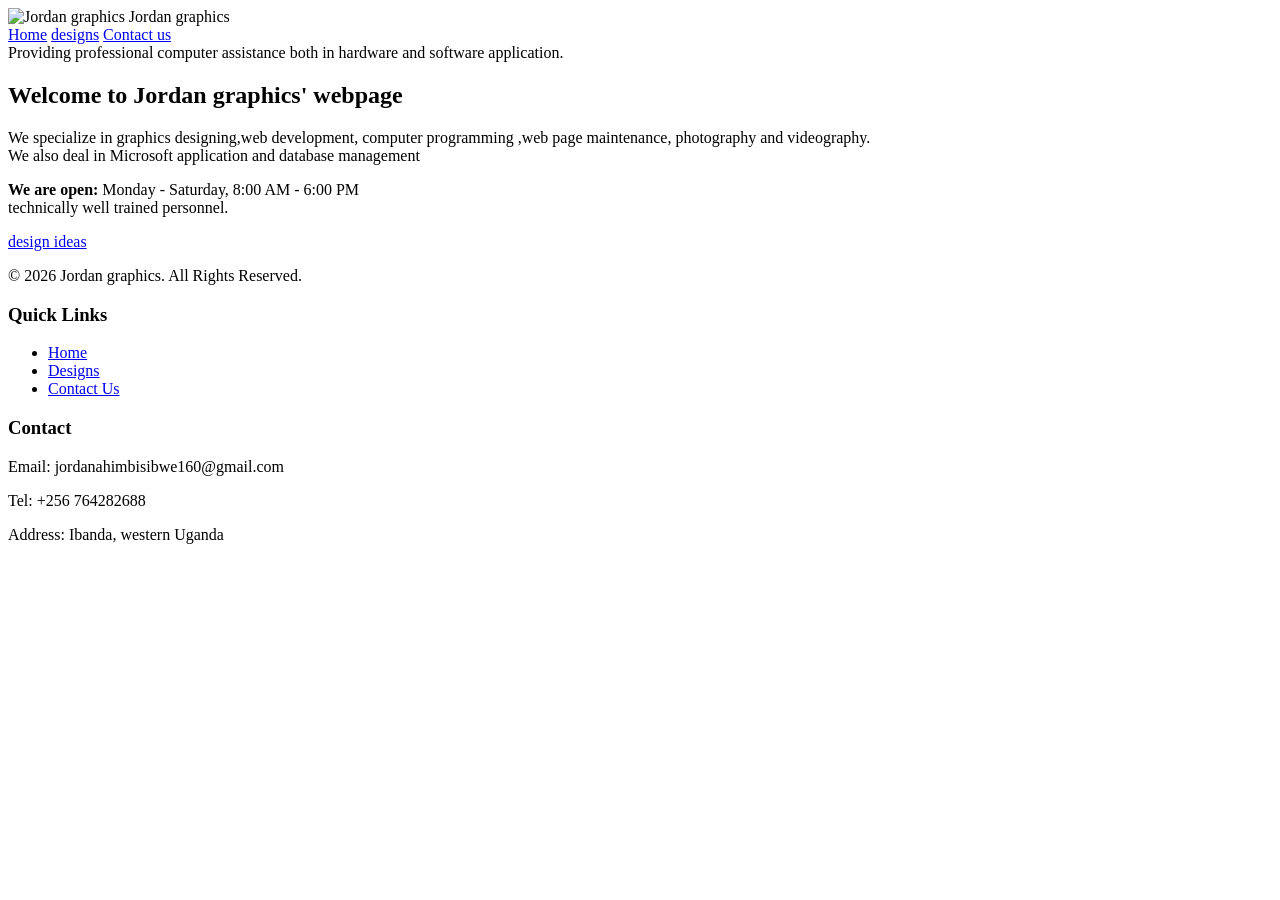
==== index.html @ 442e17e9 "Rename index (1).HTML to index.html" ====
<!DOCTYPE html>
<html lang="en">
<head>
  <meta charset="UTF-8">
  <meta name="viewport" content="width=device-width, initial-scale=1.0">
  <title>Jordan graphics</title>
  <link rel="stylesheet" href="style.css">
</head>
<body>
  <header>
    <div class="container header-content">
      <div class="logo">
        <img src="logo.jpg" alt="Jordan graphics">
        <span>Jordan graphics</span>
      </div>
      <nav class="navbar">
        <a href="index.html" class="active">Home</a>
        <a href="designs.html">designs</a>
        <a href="contact.html">Contact us</a>
      </nav>
    </div>
    <div class="banner">
   Providing professional computer assistance both in hardware and software application.
    </div>
  </header>

  <main class="container">
    <section class="hero">
      <h1>Welcome to Jordan graphics' webpage</h1>
      <p>
        We specialize in graphics designing,web development, computer programming ,web page maintenance, photography and videography. <br>
        We also deal in Microsoft application and database management 
      </p>
      <p class="hours">
        <strong>We are open:</strong> Monday - Saturday, 8:00 AM - 6:00 PM<br>
        technically well trained personnel.
      </p>
      <a href="designs.html" class="btn">design ideas</a>
    </section>
  </main>

  <footer>
    <div class="container">
      <p>&copy; 2026 Jordan graphics. All Rights Reserved.</p>
      <div class="footer-grid">
        <div>
          <h3>Quick Links</h3>
          <ul>
            <li><a href="index.html">Home</a></li>
            <li><a href="designs.html">Designs</a></li>
            <li><a href="contact.html">Contact Us</a></li>
          </ul>
        </div>
        <div>
          <h3>Contact</h3>
          <p>Email: jordanahimbisibwe160@gmail.com</p>
          <p>Tel: +256 764282688</p>
          <p>Address: Ibanda, western Uganda</p>
        </div>
      </div>
    </div>
  </footer>
</body>
</html>
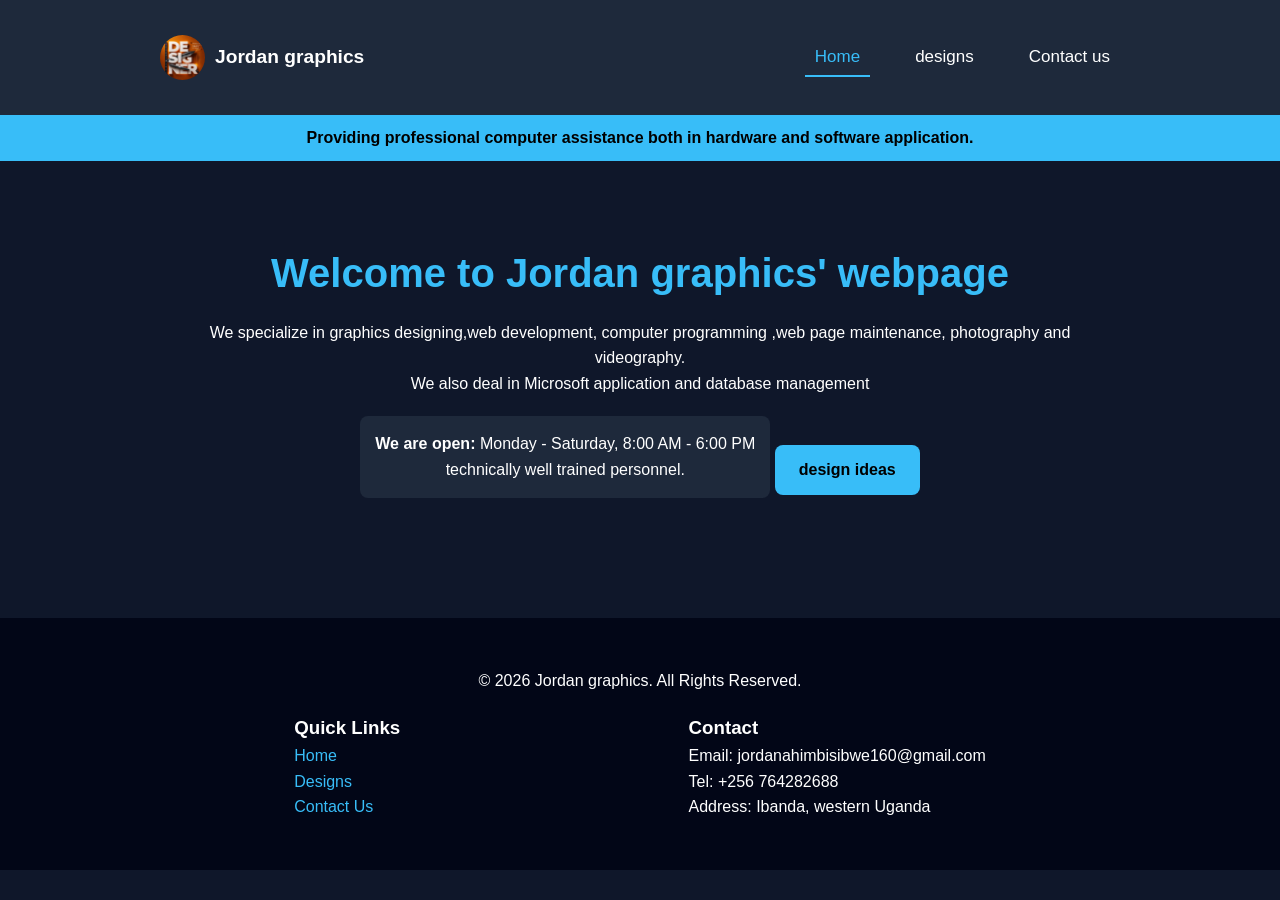
==== commit 17225450: "Update logo image source in index.html" ====
--- a/index.html
+++ b/index.html
@@ -10,7 +10,7 @@
   <header>
     <div class="container header-content">
       <div class="logo">
-        <img src="logo.jpg" alt="Jordan graphics">
+        <img src="logo (1).jpg" alt="Jordan graphics">
         <span>Jordan graphics</span>
       </div>
       <nav class="navbar">
--- a/style.css
+++ b/style.css
@@ -0,0 +1,124 @@
+* { margin: 0; padding: 0; box-sizing: border-box; }
+
+body {
+  font-family: Arial, sans-serif;
+  background: #0f172a;
+  color: #fff;
+  line-height: 1.6;
+}
+
+.container { max-width: 1000px; margin: auto; padding: 20px; }
+
+/* Header */
+header { background: #1e293b; padding-top: 15px; }
+.header-content { display: flex; justify-content: space-between; align-items: center; flex-wrap: wrap; }
+.logo { display: flex; align-items: center; gap: 10px; font-weight: bold; font-size: 1.2rem; }
+.logo img { width: 45px; height: 45px; border-radius: 50%; }
+.navbar a { color: #fff; text-decoration: none; margin-left: 15px; padding: 5px 10px; }
+.navbar a.active, .navbar a:hover { color: #38bdf8; border-bottom: 2px solid #38bdf8; }
+
+.banner { background: #38bdf8; color: #000; text-align: center; padding: 10px; font-weight: bold; margin-top: 15px; }
+
+/* Hero */
+.hero { text-align: center; padding: 60px 20px; }
+.hero h1 { font-size: 2.5rem; color: #38bdf8; margin-bottom: 15px; }
+.hours { margin-top: 20px; background: #1e293b; padding: 15px; border-radius: 8px; display: inline-block; }
+
+.btn { background: #38bdf8; color: #000; padding: 12px 24px; border: none; border-radius: 8px; text-decoration: none; font-weight: bold; display: inline-block; margin-top: 15px; }
+.btn:hover { background: #0ea5e9; }
+
+/* Footer */
+footer { background: #020617; padding: 30px 20px; margin-top: 40px; text-align: center; }
+.footer-grid { display: flex; justify-content: space-around; margin-top: 20px; flex-wrap: wrap; gap: 20px; text-align: left; }
+footer ul { list-style: none; }
+footer a { color: #38bdf8; text-decoration: none; }
+footer a:hover { text-decoration: underline; }
+* { margin: 0; padding: 0; box-sizing: border-box; }
+body { font-family: Arial, sans-serif; }
+
+header { background: #1e293b; }
+
+/* FIXED TOP BAR */
+.top-bar {
+  display: flex;
+  align-items: center;
+  justify-content: space-between;
+  padding: 15px 20px;
+}
+
+.logo-area {
+  display: flex;
+  align-items: center;
+  gap: 10px;
+  white-space: nowrap; /* STOPS "EcoFresh Organics" breaking into 2 lines */
+}
+
+.logo-area img {
+  width: 55px;
+  height: 55px;
+  background: white;
+  border-radius: 50%;
+  border: 2px solid #22c55e;
+}
+
+.logo-area h1 {
+  font-size: 20px;
+  color: white;
+  white-space: nowrap;
+}
+
+/* FIXED NAV - NO PURPLE */
+nav {
+  display: flex;
+  gap: 20px;
+  flex-wrap: nowrap;
+}
+
+nav a {
+  color: white !important; /* kills purple */
+  text-decoration: none !important; /* kills underline */
+  font-size: 17px;
+  padding-bottom: 4px;
+}
+
+nav a.active {
+  color: #38bdf8 !important;
+  border-bottom: 3px solid #38bdf8;
+}
+
+/* BLUE BANNER */
+.promo {
+  background: #7dd3fc;
+  color: black;
+  padding: 12px 20px;
+  font-weight: bold;
+  font-size: 18px;
+}
+
+/* Mobile fix */
+@media (max-width: 600px) {
+  .top-bar { flex-direction: column; align-items: flex-start; gap: 10px; }
+  nav { width: 100%; justify-content: space-between; }
+}
+.nav{display:flex;justify-content:space-between;align-items:center}
+.grid{display:grid;grid-template-columns:repeat(auto-fit,minmax(200px,1fr));gap:20px;margin-top:20px}
+.card{background:#1e293b;padding:15px;border-radius:12px;text-align:center}
+.card img {
+  width: 100%;
+  height: auto; /* show full image, no crop */
+  max-height: 280px;
+  object-fit: contain; /* shows whole picture */
+  background: #ffffff; /* white background for PNGs like your suit photo */
+  border-radius: 8px;
+  display: block;
+}
+.actions{text-align:center;margin:25px 0}
+#clear{background:none;border:1px solid #38bdf8;color:#38bdf8;padding:10px 20px;border-radius:8px;cursor:pointer}
+
+.contact-grid{display:grid;grid-template-columns:1fr 1fr;gap:25px;margin-top:20px}
+.form-box,.info-box{background:#1e293b;padding:20px;border-radius:12px}
+.form-box label{display:block;margin:12px 0 5px}
+.form-box input,.form-box textarea{width:100%;padding:10px;border-radius:6px;border:1px solid #334155;background:#0f172a;color:#fff}
+.form-box input:focus,.form-box textarea:focus{outline:none;border-color:#38bdf8}
+.info-box p{margin:10px 0}
+@media(max-width:700px){.contact-grid{grid-template-columns:1fr}}
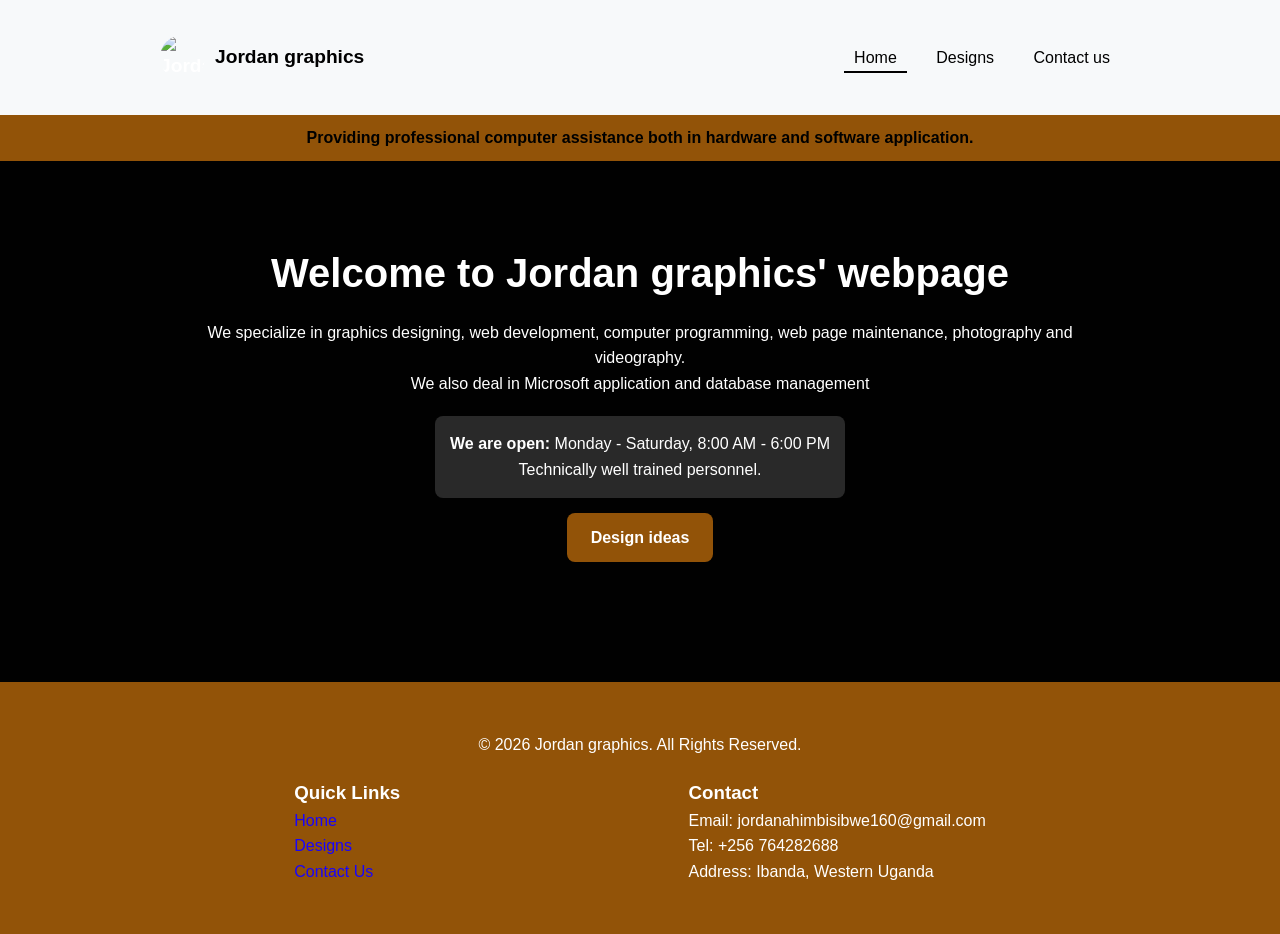
==== commit c1cf84a8: "Update index.html" ====
--- a/index.html
+++ b/index.html
@@ -3,6 +3,7 @@
 <head>
   <meta charset="UTF-8">
   <meta name="viewport" content="width=device-width, initial-scale=1.0">
+  <meta name="description" content="Jordan graphics - professional graphic design, web development, photography and videography services in Ibanda, Western Uganda.">
   <title>Jordan graphics</title>
   <link rel="stylesheet" href="style.css">
 </head>
@@ -10,17 +11,17 @@
   <header>
     <div class="container header-content">
       <div class="logo">
-        <img src="logo (1).jpg" alt="Jordan graphics">
-        <span>Jordan graphics</span>
+        <img src="logo.jpg" alt="Jordan graphics logo">
+        <span style="color: black;">Jordan graphics</span>
       </div>
       <nav class="navbar">
         <a href="index.html" class="active">Home</a>
-        <a href="designs.html">designs</a>
+        <a href="designs.html">Designs</a>
         <a href="contact.html">Contact us</a>
       </nav>
     </div>
     <div class="banner">
-   Providing professional computer assistance both in hardware and software application.
+      Providing professional computer assistance both in hardware and software application.
     </div>
   </header>
 
@@ -28,14 +29,14 @@
     <section class="hero">
       <h1>Welcome to Jordan graphics' webpage</h1>
       <p>
-        We specialize in graphics designing,web development, computer programming ,web page maintenance, photography and videography. <br>
-        We also deal in Microsoft application and database management 
+        We specialize in graphics designing, web development, computer programming, web page maintenance, photography and videography. <br>
+        We also deal in Microsoft application and database management
       </p>
       <p class="hours">
         <strong>We are open:</strong> Monday - Saturday, 8:00 AM - 6:00 PM<br>
-        technically well trained personnel.
-      </p>
-      <a href="designs.html" class="btn">design ideas</a>
+        Technically well trained personnel.
+      </p><br>
+      <a href="designs.html" class="btn">Design ideas</a>
     </section>
   </main>
 
@@ -55,7 +56,7 @@
           <h3>Contact</h3>
           <p>Email: jordanahimbisibwe160@gmail.com</p>
           <p>Tel: +256 764282688</p>
-          <p>Address: Ibanda, western Uganda</p>
+          <p>Address: Ibanda, Western Uganda</p>
         </div>
       </div>
     </div>
--- a/style.css
+++ b/style.css
@@ -2,123 +2,208 @@
 
 body {
   font-family: Arial, sans-serif;
-  background: #0f172a;
+  background: #010101;
   color: #fff;
   line-height: 1.6;
 }
 
-.container { max-width: 1000px; margin: auto; padding: 20px; }
-
-/* Header */
-header { background: #1e293b; padding-top: 15px; }
-.header-content { display: flex; justify-content: space-between; align-items: center; flex-wrap: wrap; }
-.logo { display: flex; align-items: center; gap: 10px; font-weight: bold; font-size: 1.2rem; }
-.logo img { width: 45px; height: 45px; border-radius: 50%; }
-.navbar a { color: #fff; text-decoration: none; margin-left: 15px; padding: 5px 10px; }
-.navbar a.active, .navbar a:hover { color: #38bdf8; border-bottom: 2px solid #38bdf8; }
-
-.banner { background: #38bdf8; color: #000; text-align: center; padding: 10px; font-weight: bold; margin-top: 15px; }
+.container {
+   max-width: 1000px; 
+   margin: auto;
+    padding: 20px; 
+  }
+
+
+header { 
+  background: #f7f9fa;
+   padding-top: 15px;
+   }
+.header-content { 
+  display: flex; 
+  justify-content: space-between;
+   align-items: center;
+    flex-wrap: wrap; 
+  }
+.logo {
+   display: flex;
+    align-items: center;
+     gap: 10px; 
+     font-weight: bold;
+      font-size: 1.2rem;
+     }
+.logo img { 
+  width: 45px;
+   height: 45px;
+    border-radius: 50%; 
+  }
+.navbar a { 
+  color: #000000;
+   text-decoration: none;
+    margin-left: 15px;
+     padding: 5px 10px;
+     }
+.navbar a.active, .navbar a:hover { 
+  color: black;
+   border-bottom: 2px solid black;
+  }
+
+.banner { 
+  background: #925308;
+   color: rgb(0, 0, 0);
+    text-align: center;
+     padding: 10px;
+      font-weight: bold;
+       margin-top: 15px;
+       }
 
 /* Hero */
-.hero { text-align: center; padding: 60px 20px; }
-.hero h1 { font-size: 2.5rem; color: #38bdf8; margin-bottom: 15px; }
-.hours { margin-top: 20px; background: #1e293b; padding: 15px; border-radius: 8px; display: inline-block; }
-
-.btn { background: #38bdf8; color: #000; padding: 12px 24px; border: none; border-radius: 8px; text-decoration: none; font-weight: bold; display: inline-block; margin-top: 15px; }
-.btn:hover { background: #0ea5e9; }
+.hero {
+   text-align: center; 
+   padding: 60px 20px; 
+  }
+.hero h1 { font-size: 2.5rem;
+   color:white;
+    margin-bottom: 15px;
+   }
+.hours { 
+  margin-top: 20px;
+   background: #292929;
+    padding: 15px; 
+    border-radius: 8px; 
+    display: inline-block;
+   }
+
+.btn { 
+  background: #925308; 
+  color: white;
+   padding: 12px 24px; 
+   border: none; 
+   border-radius: 8px;
+    text-decoration: none;
+     font-weight: bold; 
+     display: inline-block;
+      margin-top: 15px; 
+      cursor: pointer; 
+    }
+.btn:hover {
+   background: black;
+   }
+
+.btn-outline {
+   border: 1px solid black;
+    color: white;
+     padding: 12px 24px; 
+     border-radius: 8px; 
+     text-decoration: none;
+      font-weight: bold;
+       display: inline-block;
+        margin-top: 15px; 
+        margin-left: 10px;
+       }
+.btn-outline:hover { 
+  background: rgba(56,189,248,0.1); }
 
 /* Footer */
-footer { background: #020617; padding: 30px 20px; margin-top: 40px; text-align: center; }
-.footer-grid { display: flex; justify-content: space-around; margin-top: 20px; flex-wrap: wrap; gap: 20px; text-align: left; }
-footer ul { list-style: none; }
-footer a { color: #38bdf8; text-decoration: none; }
-footer a:hover { text-decoration: underline; }
-* { margin: 0; padding: 0; box-sizing: border-box; }
-body { font-family: Arial, sans-serif; }
-
-header { background: #1e293b; }
-
-/* FIXED TOP BAR */
-.top-bar {
-  display: flex;
-  align-items: center;
-  justify-content: space-between;
-  padding: 15px 20px;
-}
-
-.logo-area {
-  display: flex;
-  align-items: center;
-  gap: 10px;
-  white-space: nowrap; /* STOPS "EcoFresh Organics" breaking into 2 lines */
-}
-
-.logo-area img {
-  width: 55px;
-  height: 55px;
-  background: white;
-  border-radius: 50%;
-  border: 2px solid #22c55e;
-}
-
-.logo-area h1 {
-  font-size: 20px;
-  color: white;
-  white-space: nowrap;
-}
-
-/* FIXED NAV - NO PURPLE */
-nav {
-  display: flex;
-  gap: 20px;
-  flex-wrap: nowrap;
-}
-
-nav a {
-  color: white !important; /* kills purple */
-  text-decoration: none !important; /* kills underline */
-  font-size: 17px;
-  padding-bottom: 4px;
-}
-
-nav a.active {
-  color: #38bdf8 !important;
-  border-bottom: 3px solid #38bdf8;
-}
-
-/* BLUE BANNER */
-.promo {
-  background: #7dd3fc;
-  color: black;
-  padding: 12px 20px;
-  font-weight: bold;
-  font-size: 18px;
-}
-
-/* Mobile fix */
-@media (max-width: 600px) {
-  .top-bar { flex-direction: column; align-items: flex-start; gap: 10px; }
-  nav { width: 100%; justify-content: space-between; }
-}
-.nav{display:flex;justify-content:space-between;align-items:center}
-.grid{display:grid;grid-template-columns:repeat(auto-fit,minmax(200px,1fr));gap:20px;margin-top:20px}
-.card{background:#1e293b;padding:15px;border-radius:12px;text-align:center}
+footer { 
+  background: #925308; 
+  padding: 30px 20px;
+   margin-top: 40px; 
+   text-align: center;
+   }
+.footer-grid { 
+  display: flex; 
+  justify-content: space-around;
+   margin-top: 20px;
+    flex-wrap: wrap;
+     gap: 20px;
+      text-align: left;
+     }
+footer ul { 
+  list-style: none;
+ }
+footer a { 
+  color: #1905fb;
+   text-decoration: none;
+   }
+footer a:hover { 
+  text-decoration: underline;
+ }
+
+/* Designs grid */
+.container
+.grid { 
+  display: grid;
+   grid-template-columns: repeat(auto-fit, minmax(200px, 1fr));
+    gap: 20px;
+     margin-top: 20px;
+   }
+.card { background: #1c1c1c;
+   padding: 15px;
+    border-radius: 12px;
+     text-align: center;
+     }
 .card img {
   width: 100%;
-  height: auto; /* show full image, no crop */
-  max-height: 280px;
-  object-fit: contain; /* shows whole picture */
-  background: #ffffff; /* white background for PNGs like your suit photo */
+  height: auto;
+  max-height: none;
+  object-fit: contain;
+  background: #ffffff;
   border-radius: 8px;
   display: block;
 }
-.actions{text-align:center;margin:25px 0}
-#clear{background:none;border:1px solid #38bdf8;color:#38bdf8;padding:10px 20px;border-radius:8px;cursor:pointer}
-
-.contact-grid{display:grid;grid-template-columns:1fr 1fr;gap:25px;margin-top:20px}
-.form-box,.info-box{background:#1e293b;padding:20px;border-radius:12px}
-.form-box label{display:block;margin:12px 0 5px}
-.form-box input,.form-box textarea{width:100%;padding:10px;border-radius:6px;border:1px solid #334155;background:#0f172a;color:#fff}
-.form-box input:focus,.form-box textarea:focus{outline:none;border-color:#38bdf8}
-.info-box p{margin:10px 0}
-@media(max-width:700px){.contact-grid{grid-template-columns:1fr}}
+
+.actions { text-align: center;
+   margin: 25px 0; 
+  }
+#clear { 
+  background: black;
+   border: 1px solid none;
+    color: white;
+     padding: 10px 20px; 
+     border-radius: 8px;
+      cursor: pointer; 
+    }
+
+/* Contact page */
+.contact-grid { 
+  display: grid;
+   grid-template-columns: 1fr 1fr;
+    gap: 25px;
+     margin-top: 20px;
+     }
+.form-box, .info-box { 
+  background: #1c1c1c; 
+  padding: 20px;
+   border-radius: 12px;
+   }
+.form-box label { 
+  display: block; 
+  margin: 12px 0 5px;
+ }
+.form-box input, .form-box textarea { 
+  width: 100%;
+   padding: 10px;
+    border-radius: 6px;
+     border: 1px solid #000000;
+      background: #343535; 
+      color: #fff; 
+    }
+.form-box input:focus, .form-box textarea:focus { 
+  outline: none; 
+  border-color: black;
+ }
+.info-box p {
+   margin: 10px 0;
+   }
+
+@media (max-width: 700px) {
+  .contact-grid { grid-template-columns: 1fr; }
+}
+.btn-outline{
+  background: black;
+   border: 1px solid ;
+    color: white;
+     padding: 10px 20px; 
+     border-radius: 8px;
+      cursor: pointer; 
+}
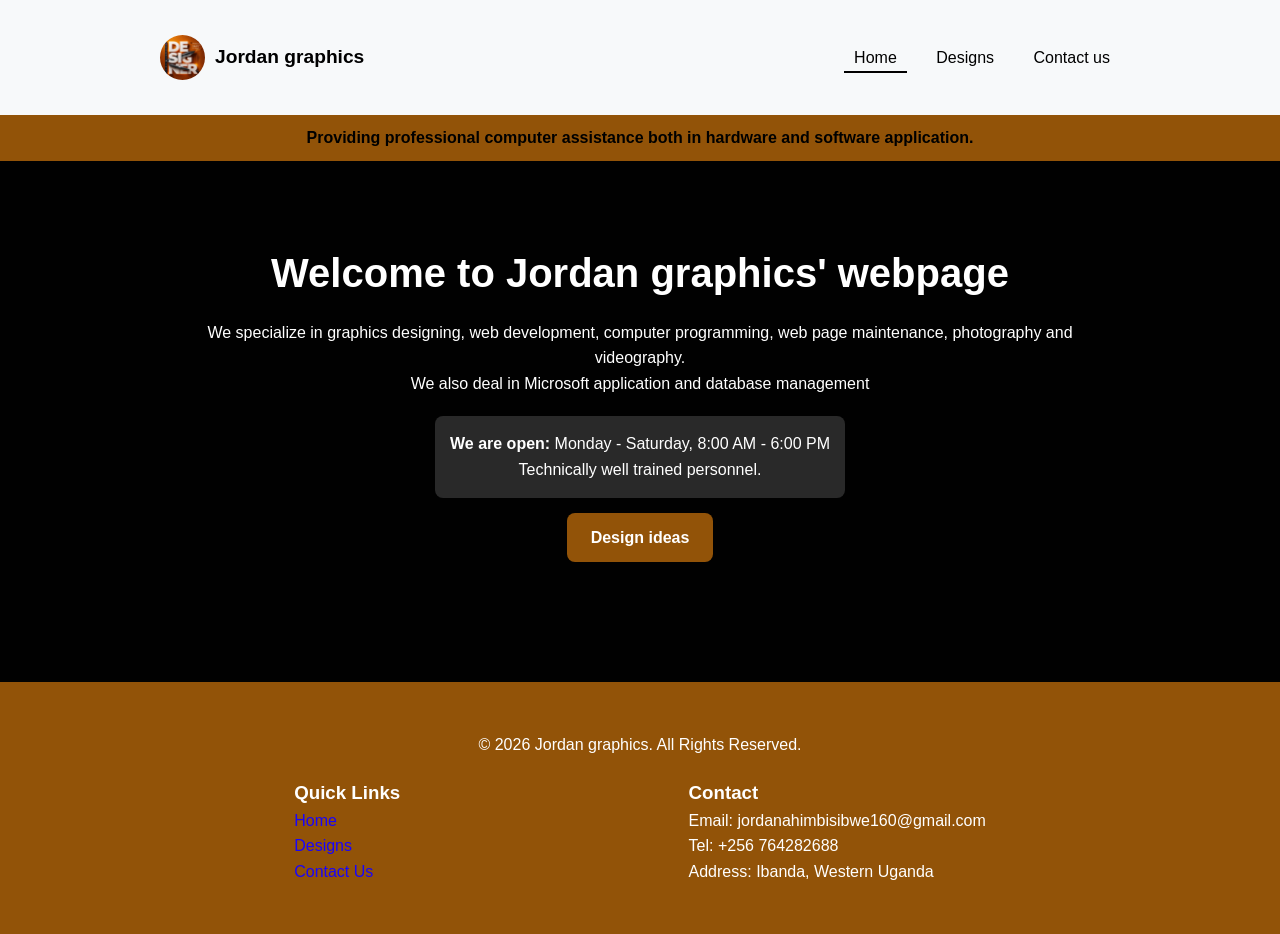
==== commit f642b270: "Update logo image source in index.html" ====
--- a/index.html
+++ b/index.html
@@ -11,7 +11,7 @@
   <header>
     <div class="container header-content">
       <div class="logo">
-        <img src="logo.jpg" alt="Jordan graphics logo">
+        <img src="logo (1).jpg" alt="Jordan graphics logo">
         <span style="color: black;">Jordan graphics</span>
       </div>
       <nav class="navbar">
